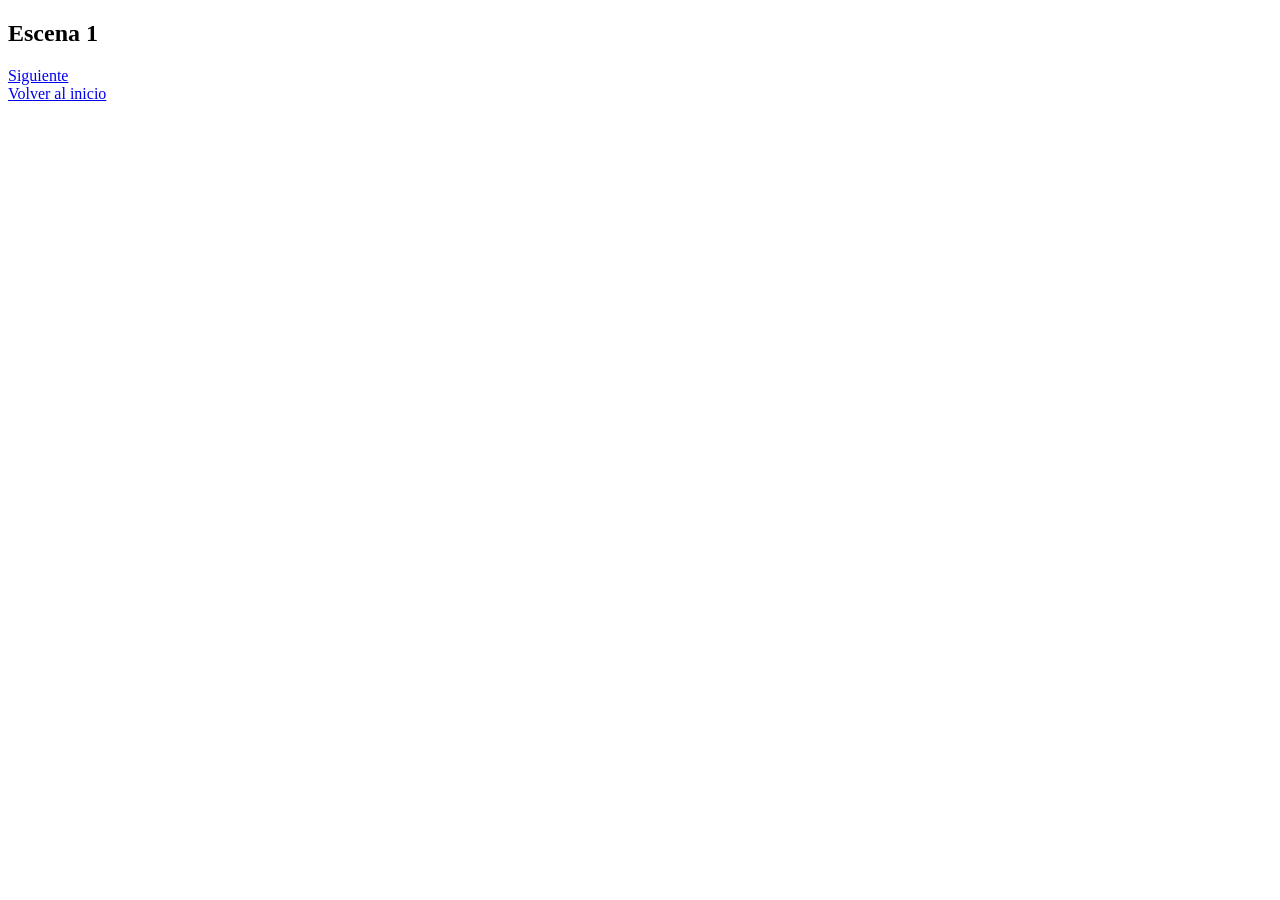
==== escena1.html @ 0c111b9d "Creación escenas" ====
<!DOCTYPE html>
<html lang="es">
<head>
    <meta charset="UTF-8">
    <title>Escena 1</title>
</head>
<body>

    <h2>Escena 1</h2>

    <a href="escena2.html">Siguiente</a>
    <br>
    <a href="index.html">Volver al inicio</a>

</body>
</html>
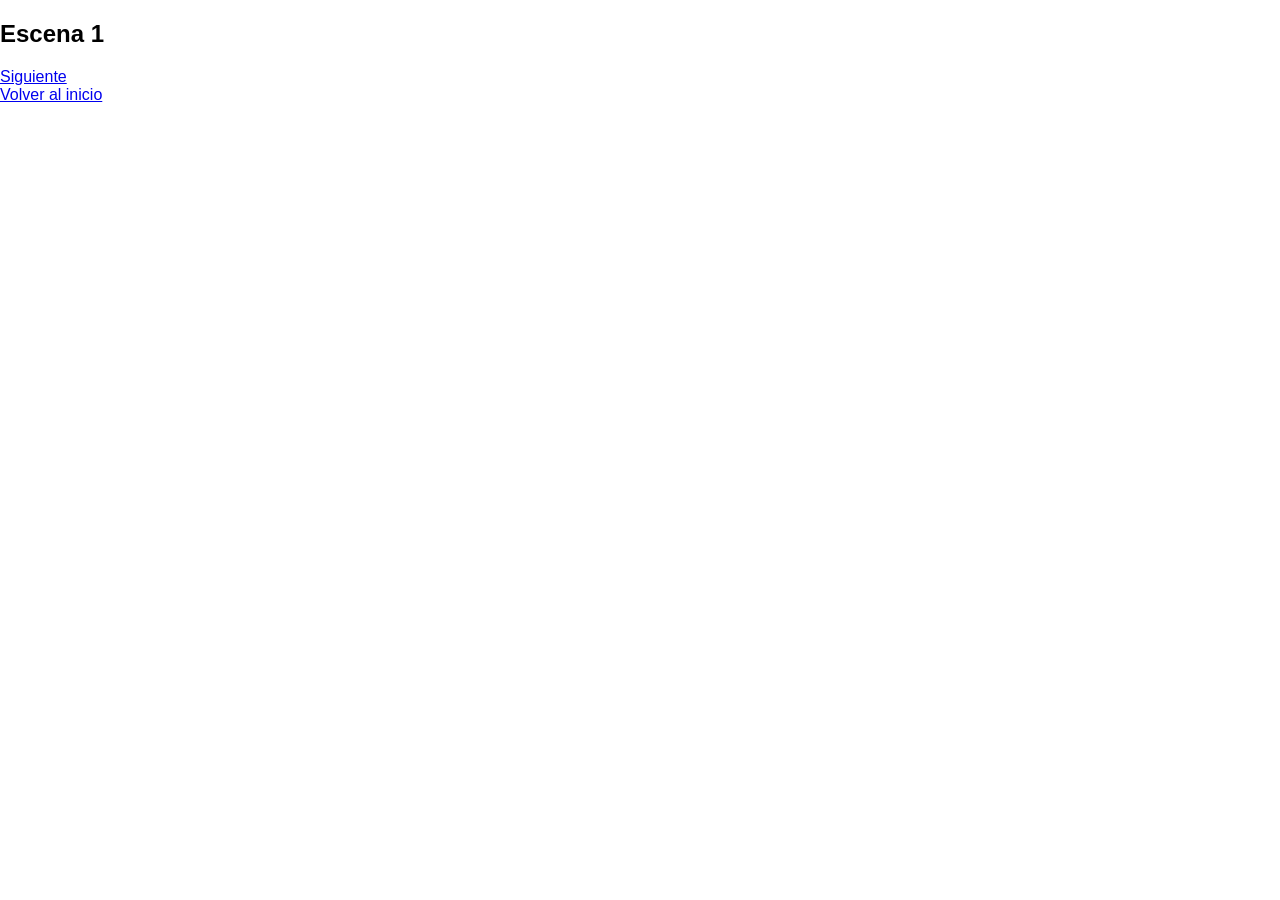
==== commit eb8a4e89: "css" ====
--- a/escena1.html
+++ b/escena1.html
@@ -3,6 +3,7 @@
 <head>
     <meta charset="UTF-8">
     <title>Escena 1</title>
+    <link rel="stylesheet" href="estilos.css">
 </head>
 <body>
 
--- a/estilos.css
+++ b/estilos.css
@@ -0,0 +1,157 @@
+/* RESET */
+body {
+    margin: 0;
+    font-family: Arial, sans-serif;
+}
+
+/* FONDO BASE */
+.inicio {
+    background-color: #F5EBDC; /* beige retro */
+    color: black;
+    text-align: center;
+    overflow: hidden;
+    position: relative;
+}
+
+/* FORMAS DECORATIVAS */
+.forma {
+    position: absolute;
+    border-radius: 50%;
+    z-index: -1;
+}
+
+/* Amarillo */
+.forma1 {
+    width: 220px;
+    height: 220px;
+    background: #FFD60A;
+    top: 40px;
+    left: 40px;
+}
+
+/* Rojo */
+.forma2 {
+    width: 260px;
+    height: 260px;
+    background: #FF3B3B;
+    bottom: 40px;
+    right: 40px;
+}
+
+/* Azul */
+.forma3 {
+    width: 180px;
+    height: 180px;
+    background: #3A86FF;
+    top: 200px;
+    right: 120px;
+}
+
+/* CONTENEDOR */
+.contenedor {
+    padding: 60px 20px;
+}
+
+/* TÍTULO */
+.titulo {
+    font-size: 65px;
+    color: #FFD60A;
+    text-shadow: 5px 5px 0 #FF3B3B;
+}
+
+/* TEXTO */
+.subtitulo {
+    font-size: 20px;
+    max-width: 600px;
+    margin: 20px auto;
+}
+
+/* FRASE */
+.pregunta {
+    font-size: 30px;
+    margin-top: 30px;
+    color: #FFD60A;
+    text-shadow: 3px 3px 0 #000;
+    font-weight: bold;
+}
+
+/* BOTONES */
+.boton {
+    display: inline-block;
+    margin: 15px;
+    padding: 15px 25px;
+    background: black;
+    color: white;
+    text-decoration: none;
+    border-radius: 30px;
+    font-weight: bold;
+    box-shadow: 4px 4px 0 #FFD60A;
+    transition: 0.2s;
+}
+
+.boton:hover {
+    transform: translateY(-5px);
+    background: #FFD60A;
+    color: black;
+}
+
+/* ESCENA REDES */
+.redes2 {
+    background-color: #F5EBDC;
+    color: black;
+    text-align: center;
+    position: relative;
+}
+
+/* POSTS tipo redes */
+.post {
+    background: white;
+    margin: 15px auto;
+    padding: 15px;
+    width: 70%;
+    border-radius: 20px;
+    box-shadow: 4px 4px 0 black;
+    font-weight: bold;
+}
+
+/* Hover tipo interacción */
+.post:hover {
+    transform: scale(1.05);
+    background: #FFD60A;
+}
+
+/* TEXTOS EXTRA */
+.texto {
+    max-width: 600px;
+    margin: 15px auto;
+    font-size: 20px;
+}
+
+/* RECOMENDACIÓN */
+.recomendacion {
+    margin-top: 30px;
+    font-size: 24px;
+    font-weight: bold;
+    color:red;
+}
+
+/* FUENTES */
+.fuentes {
+    margin-top: 10px;
+}
+
+.fuente {
+    display: inline-block;
+    margin: 10px;
+    padding: 10px 15px;
+    background: #3A86FF;
+    color: white;
+    text-decoration: none;
+    border-radius: 20px;
+    font-weight: bold;
+}
+
+.fuente:hover {
+    background: #FFD60A;
+    color: black;
+}
